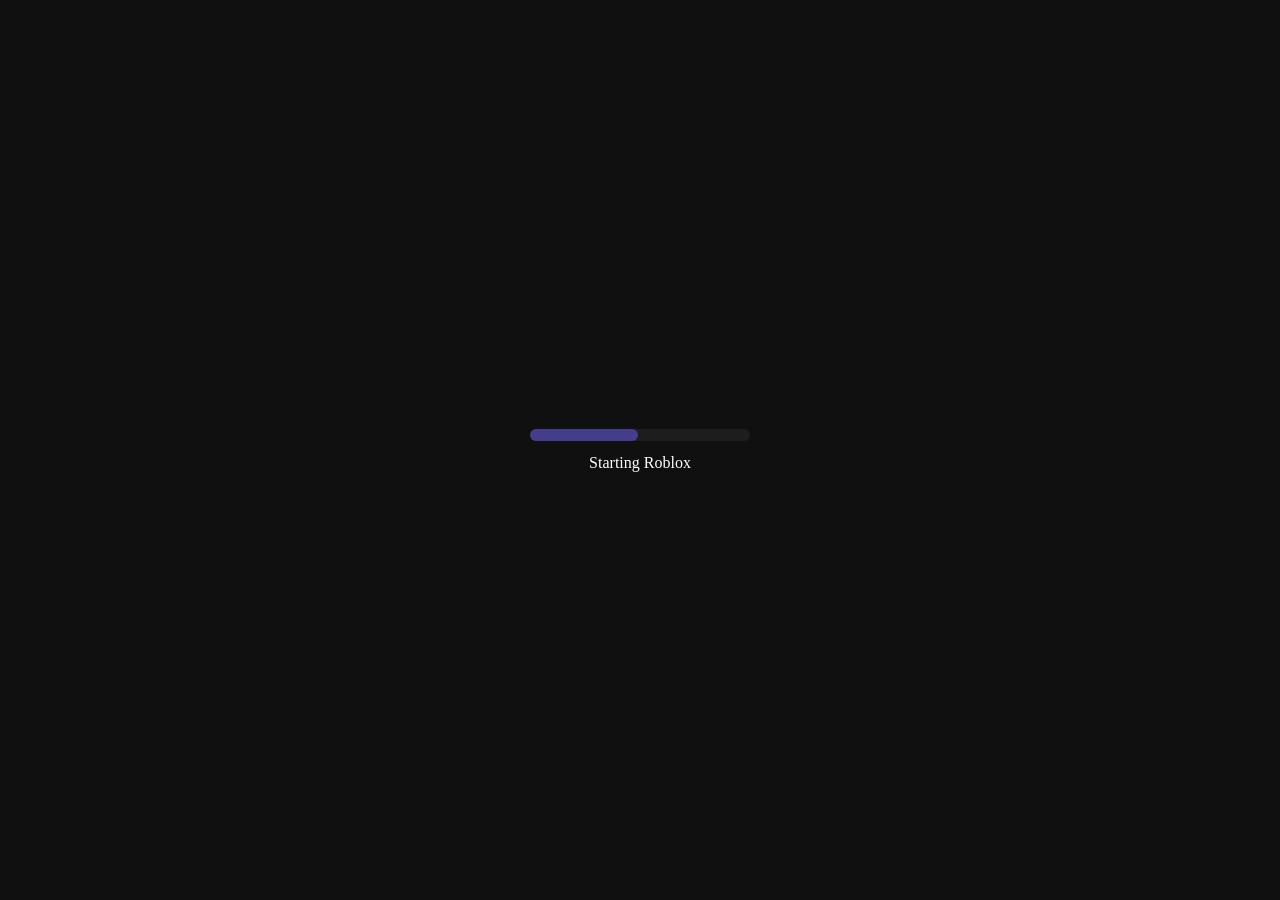
==== apis/rblxutils/joinPage.html @ ddc7d11b "pusha la changa" ====
<!DOCTYPE html>
<html lang="en">
<head>
    <meta charset="UTF-8">
    <meta name="viewport" content="width=device-width, initial-scale=1.0">
    <link rel="stylesheet" href="https://cdn.jsdelivr.net/npm/hack-font@3.3.0/build/web/hack-subset.css">
    <title>rblxutils join page</title>
    <style>
        body {
            margin: 0;
            background-color: rgb(16, 16, 16);
        }
        :root {
            font-family: "Hack";
            color: white;
        }

        .center {
            display: flex;
            flex-direction: column;
            align-items: center;
            justify-content: center;
            width: 100%;
            height: 100%;
            position: absolute;
        }
        .bar {
            background-color: rgb(29, 29, 29);
            width: 220px;
            height: 12px;
            border-radius: 15px;
            margin-bottom: 13px;
        }
        .inner-bar {
            background-color: rgb(67, 61, 139);
            height: 100%;
            border-radius: 15px;
            width: 0%;
            transition: width 0.2s;
        }
        span {
            font-size: medium;
            font-weight: 500;
        }
        a {
            color: white;
        }
    </style>
    <script>
        let robloxStarted = false
        function startRoblox() {
            if (robloxStarted) return
            robloxStarted = true
            const urlParams = new URLSearchParams(window.location.search);
            if (urlParams.get('j') == '') {
                document.location.href = "roblox://experiences/start?placeId=" + urlParams.get('p')
            } else {
                document.location.href = "roblox://experiences/start?placeId=" + urlParams.get('p') + "&gameInstanceId=" + urlParams.get('j')
            }
        }

        let val = 0
        let id = setInterval(function() {
            // I KNOW I KNOW but it needs to look good okay?!
            val += Math.floor(Math.random() * 30)
            if (val > 100) {
                val = 100
                clearInterval(id)
                document.querySelector('.status').innerHTML = `Don't have Roblox? <a href="http://setup.rbxcdn.com/RobloxPlayerInstaller.exe">Get it here</a>`
            }
            if (val > 30) {
                startRoblox()
            }

            document.querySelector('.inner-bar').style.width = val + "%"
        }, 300)
    </script>
</head>
<body>
    <div class="center">
        <div class="bar">
            <div class="inner-bar"></div>
        </div>
        <span class="status">Starting Roblox</span>
    </div>
</body>
</html>
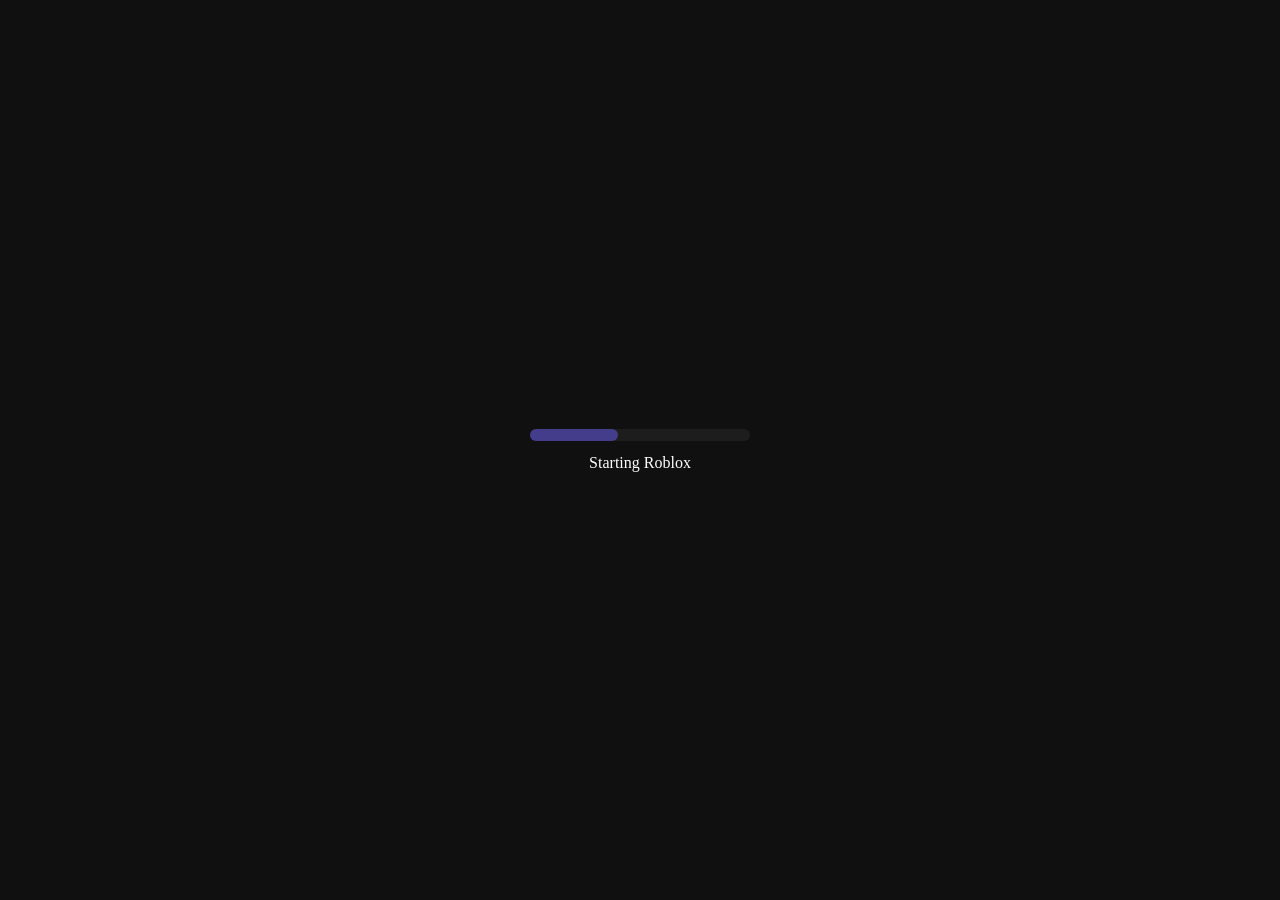
==== commit 5f92f460: "fix" ====
--- a/apis/rblxutils/joinPage.html
+++ b/apis/rblxutils/joinPage.html
@@ -52,7 +52,7 @@
             if (robloxStarted) return
             robloxStarted = true
             const urlParams = new URLSearchParams(window.location.search);
-            if (urlParams.get('j') == '') {
+            if (urlParams.get('j') == null) {
                 document.location.href = "roblox://experiences/start?placeId=" + urlParams.get('p')
             } else {
                 document.location.href = "roblox://experiences/start?placeId=" + urlParams.get('p') + "&gameInstanceId=" + urlParams.get('j')
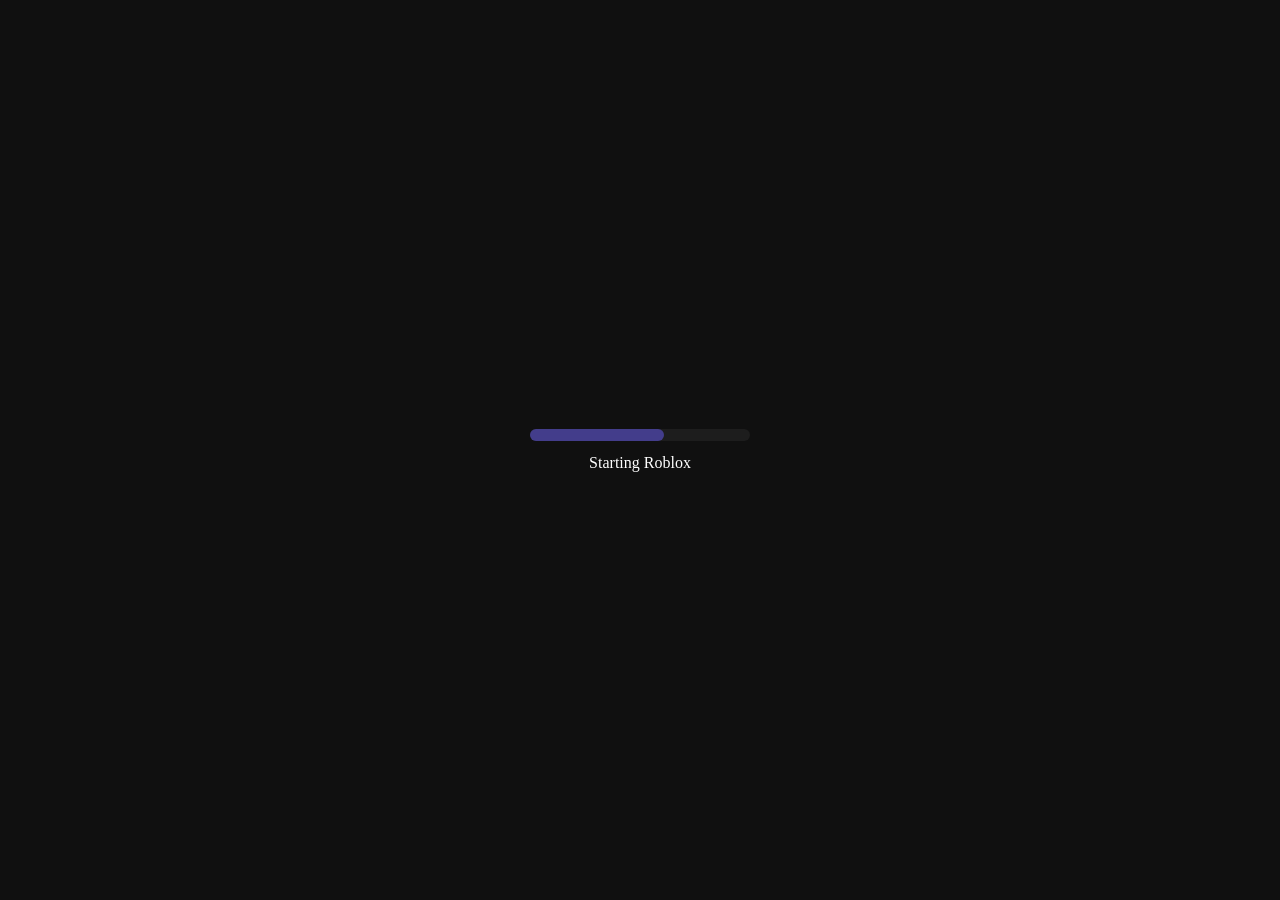
==== commit 7458c9ba: "Update status message for rblxutils download link" ====
--- a/apis/rblxutils/joinPage.html
+++ b/apis/rblxutils/joinPage.html
@@ -66,7 +66,7 @@
             if (val > 100) {
                 val = 100
                 clearInterval(id)
-                document.querySelector('.status').innerHTML = `Don't have Roblox? <a href="http://setup.rbxcdn.com/RobloxPlayerInstaller.exe">Get it here</a>`
+                document.querySelector('.status').innerHTML = `Want to try rblxutils? <a href="https://github.com/axellse/rblxutils/releases/latest/download/rblxutils.exe">Get it here</a>`
             }
             if (val > 30) {
                 startRoblox()
@@ -84,4 +84,4 @@
         <span class="status">Starting Roblox</span>
     </div>
 </body>
-</html>+</html>
